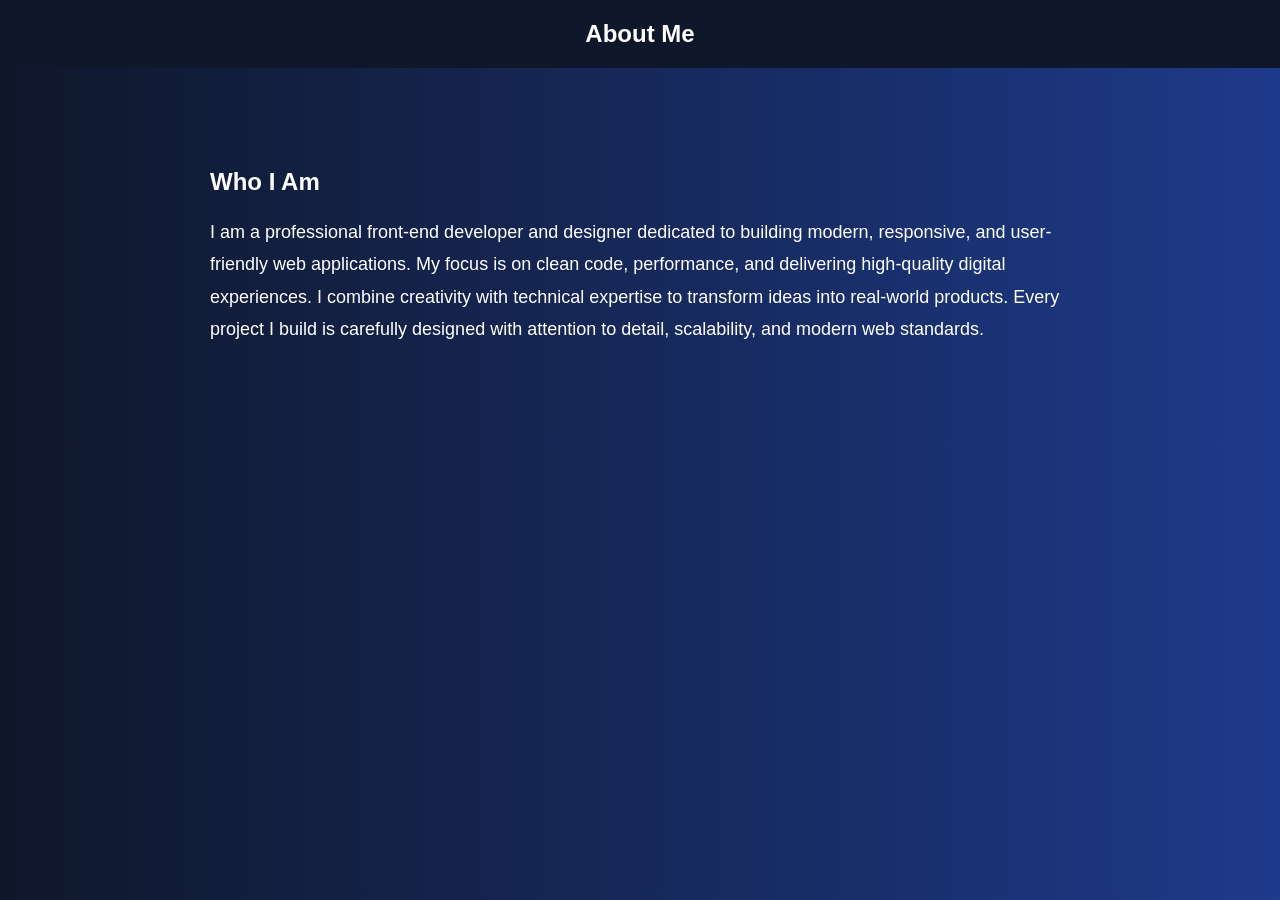
==== HTMLs/AboutUs.html @ 6837e5b9 "Add files via upload" ====
<!doctype html>
<html lang="en">
  <head>
    <meta charset="UTF-8" />
    <meta name="viewport" content="width=device-width, initial-scale=1.0" />
    <title>About Me</title>

    <link rel="stylesheet" href="../CSSs/AboutUs.css" />
  </head>
  <body>
    <header class="header">
      <h2>About Me</h2>
    </header>

    <section class="about-container">
      <h1>Who I Am</h1>

      <p>
        I am a professional front-end developer and designer dedicated to
        building modern, responsive, and user-friendly web applications. My
        focus is on clean code, performance, and delivering high-quality digital
        experiences. I combine creativity with technical expertise to transform
        ideas into real-world products. Every project I build is carefully
        designed with attention to detail, scalability, and modern web
        standards.
      </p>
    </section>
  </body>
</html>
---- CSSs/AboutUs.css ----
* {
  margin: 0;
  padding: 0;
  box-sizing: border-box;
  font-family: Arial, sans-serif;
}

body {
  background: #ffffff;
  color: #0f172a;
  background: linear-gradient(to right, #0f172a, #1e3a8a);
}

/* HEADER */
.header {
  background: #0f172a;
  color: white;
  padding: 20px;
  text-align: center;
}

/* MAIN CONTAINER */
.about-container {
  max-width: 900px;
  margin: 80px auto;
  padding: 20px;
}

.about-container h1 {
  color: #fff;
  margin-bottom: 20px;
}

.about-container p {
  line-height: 1.8;
  font-size: 18px;
  color: #fff;
}
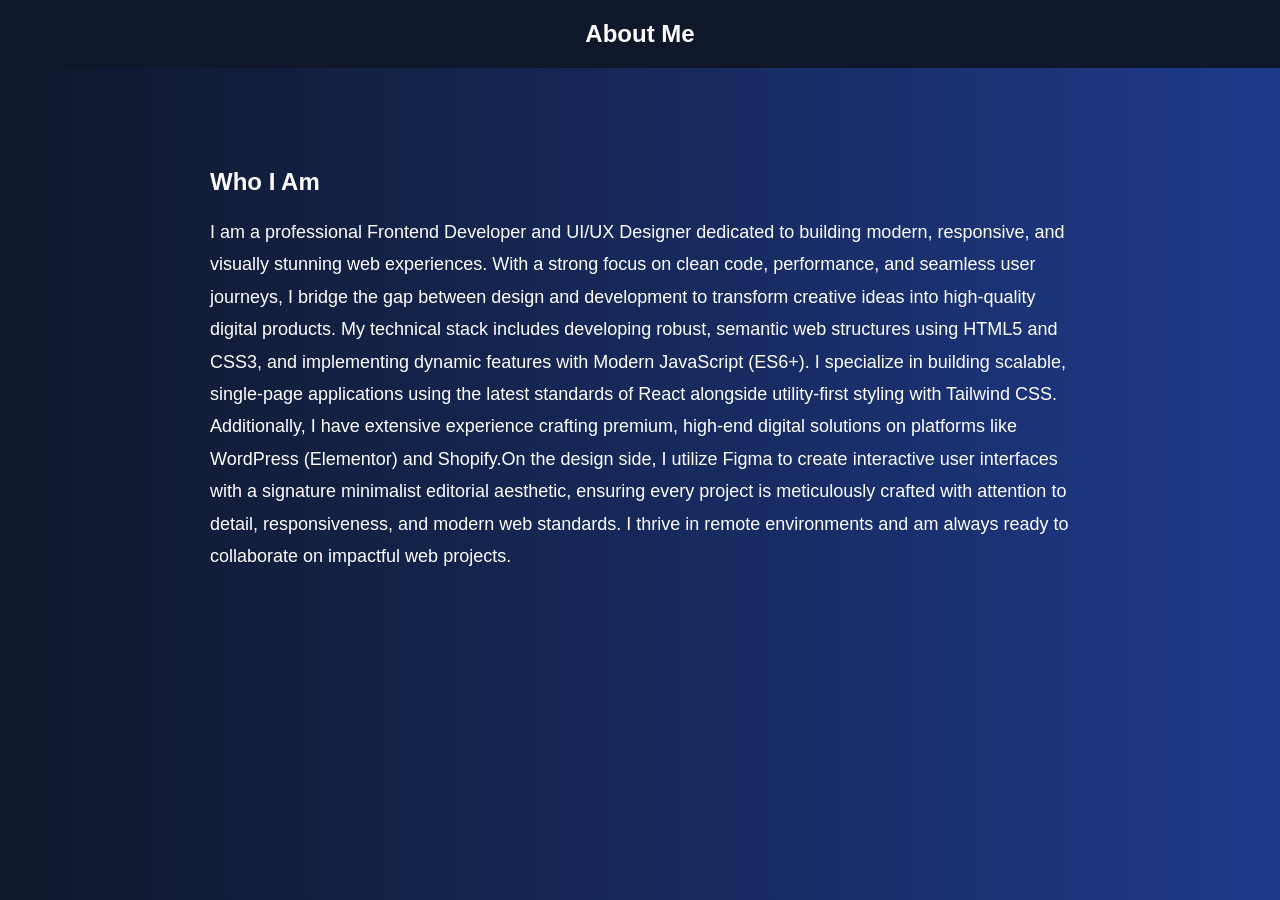
==== commit 803eec39: "9 Jul update" ====
--- a/HTMLs/AboutUs.html
+++ b/HTMLs/AboutUs.html
@@ -16,13 +16,9 @@
       <h1>Who I Am</h1>
 
       <p>
-        I am a professional front-end developer and designer dedicated to
-        building modern, responsive, and user-friendly web applications. My
-        focus is on clean code, performance, and delivering high-quality digital
-        experiences. I combine creativity with technical expertise to transform
-        ideas into real-world products. Every project I build is carefully
-        designed with attention to detail, scalability, and modern web
-        standards.
+        ​I am a professional Frontend Developer and UI/UX Designer dedicated to building modern, responsive, and visually stunning web experiences. With a strong focus on clean code, performance, and seamless user journeys, I bridge the gap between design and development to transform creative ideas into high-quality digital products.
+​        My technical stack includes developing robust, semantic web structures using HTML5 and CSS3, and implementing dynamic features with Modern JavaScript (ES6+). I specialize in building scalable, single-page applications using the latest standards of React alongside utility-first styling with Tailwind CSS. Additionally, I have extensive experience crafting premium, high-end digital solutions on platforms like WordPress (Elementor) and Shopify.
+        ​On the design side, I utilize Figma to create interactive user interfaces with a signature minimalist editorial aesthetic, ensuring every project is meticulously crafted with attention to detail, responsiveness, and modern web standards. I thrive in remote environments and am always ready to collaborate on impactful web projects.
       </p>
     </section>
   </body>
